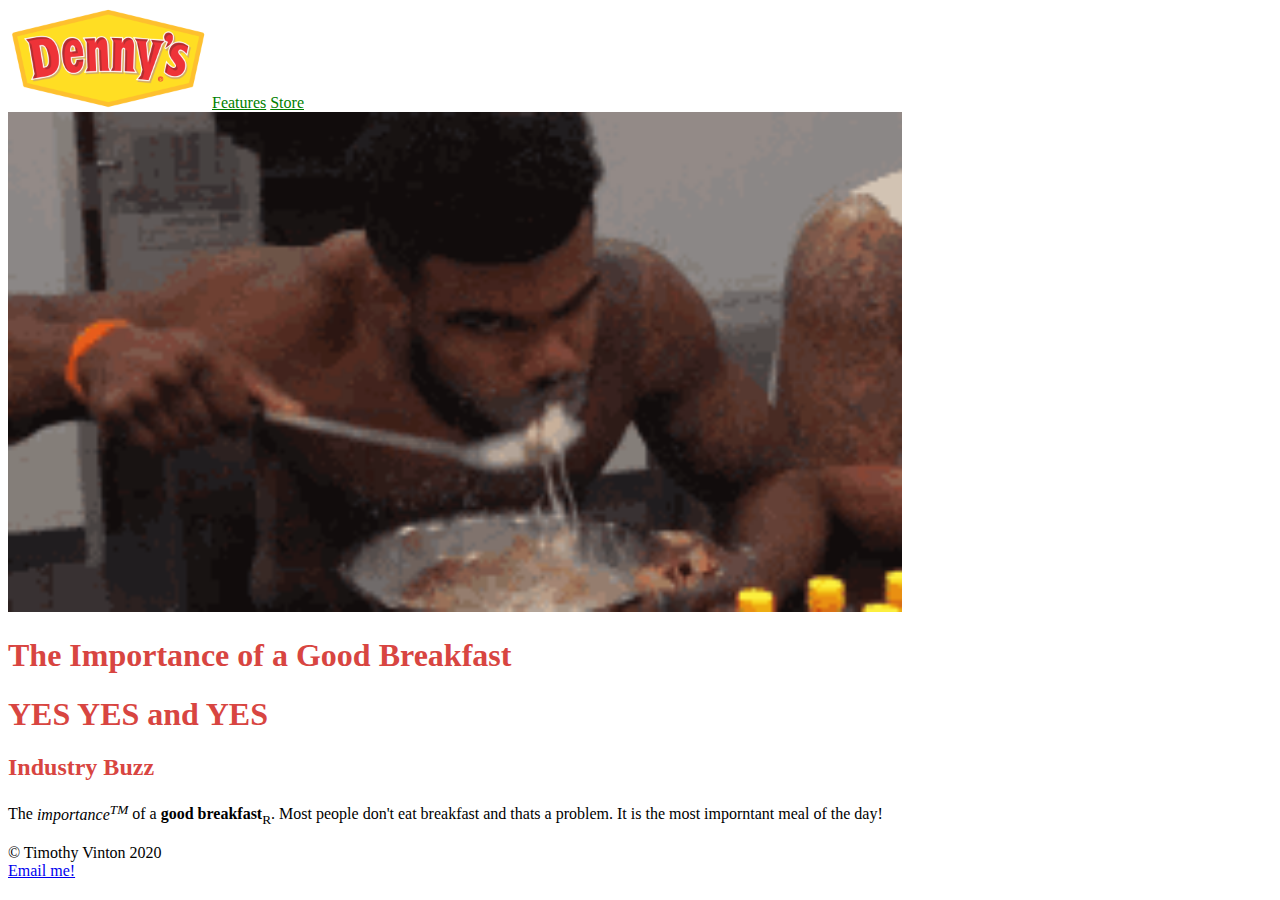
==== index.html @ 7fcc049a "made new assignment" ====
<!DOCTYPE html>
<html lang="en">
    <head>
    <meta charset="utf-8">
    <title>The Importance of a Good Breakfast</title>
    <link rel="stylesheet" type="text/css" href="css/styles.css">
</head>

<body>

    <header>
        <nav>
            <a href="index.html"><img src="images/logo.jpg" height="100" alt="logo"></a>
            <a href="features.html">Features</a>
            <a href="store.html">Store</a>
        </nav>
    </header>

    <main>
        <img src="images/eating%20breakfast.gif" height="500" alt="breakfast">
        
        <h1>The Importance of a Good Breakfast</h1>
        
        <h1>YES YES and YES</h1>
        
        <h2>Industry Buzz</h2>
     
        <p>The <em>importance<sup>TM</sup></em> of a <strong>good breakfast</strong><sub>R</sub>. Most people don't eat breakfast and thats a problem. It is the most imporntant meal of the day!</p>
    </main>

    <footer>
        &copy; Timothy Vinton 2020 <br>
        <a href="mailto:tvinton1@mail.naz.edu">Email me!</a>
    </footer>

</body></html>
---- css/styles.css ----
h1, h2 {
    color: rgb(216, 69, 65);
    font-family: fantasy;
}


nav a {
    color:green;
}



a:hover {
    color: #aaa;
}

@media screen and (max-width: 50rm) {
    header,
    main,
    footer,
    form p {
        flex-direction: column;
    }
    form input, textarea {
        margin: 2px 0;
    }
    .hero-text {
        flex:none;
    }
    form select{
        margin: 0;
    }
}
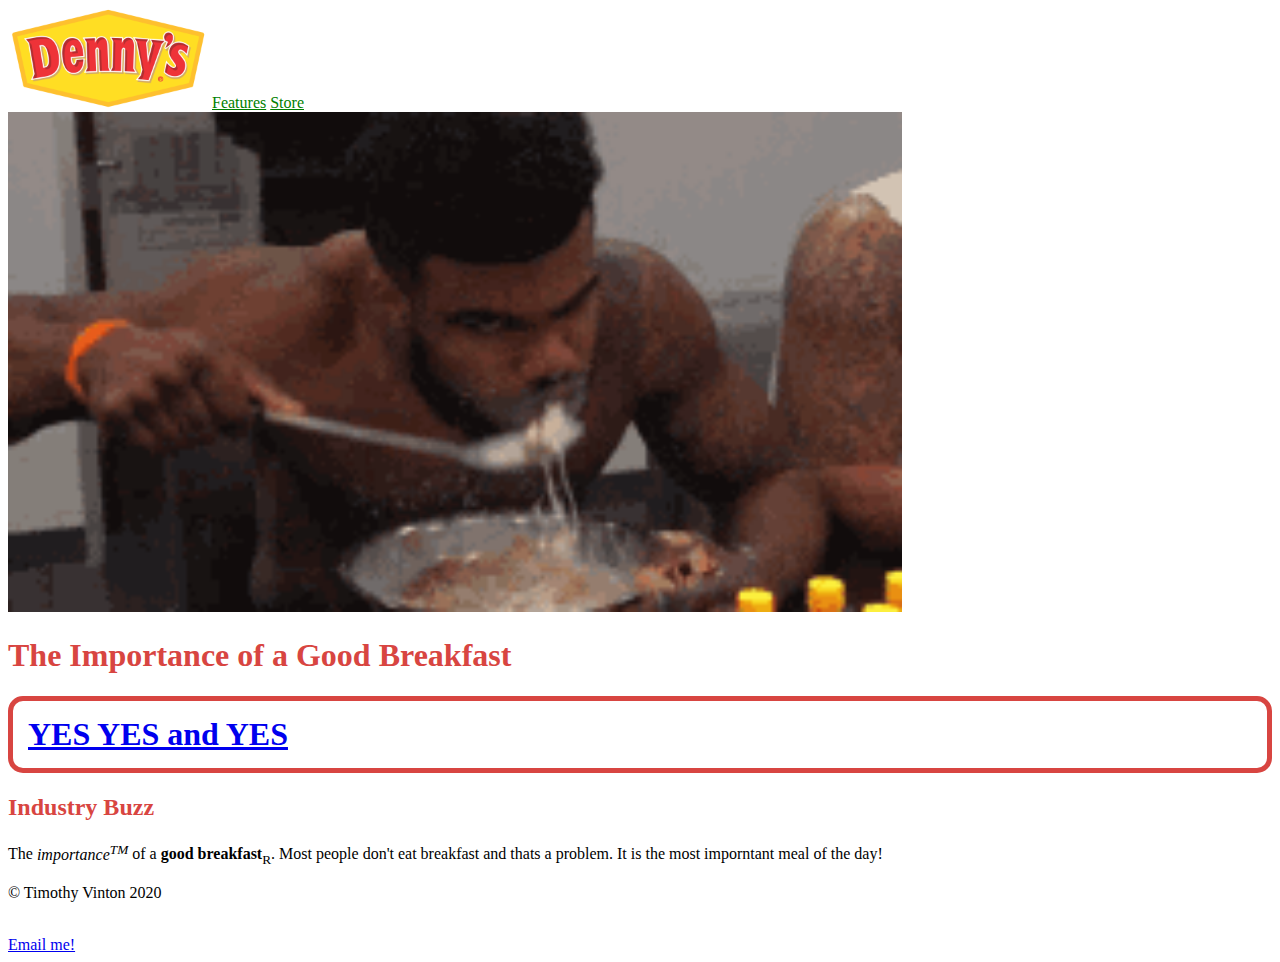
==== commit b15f3c34: "added styling" ====
--- a/index.html
+++ b/index.html
@@ -21,7 +21,7 @@
         
         <h1>The Importance of a Good Breakfast</h1>
         
-        <h1>YES YES and YES</h1>
+        <h1 class="yes"> <a href="https://www.google.com/search?q=yes+breakfast&tbm=isch&ved=2ahUKEwjci5nY1s7nAhUNO98KHcR4CtUQ2-cCegQIABAA&oq=yes+break&gs_l=img.1.0.0l2j0i8i30l2j0i24l2.2391.2391..3734...0.0..0.49.49.1......0....1..gws-wiz-img.vXuLbXA9K1Q&ei=61RFXpzqHY32_AbE8amoDQ&bih=969&biw=1019" target="_blank">YES YES and YES</a></h1>
         
         <h2>Industry Buzz</h2>
      
@@ -29,7 +29,7 @@
     </main>
 
     <footer>
-        &copy; Timothy Vinton 2020 <br>
+        <p> &copy; Timothy Vinton 2020</p> <br>
         <a href="mailto:tvinton1@mail.naz.edu">Email me!</a>
     </footer>
 
--- a/css/styles.css
+++ b/css/styles.css
@@ -8,13 +8,30 @@
     color:green;
 }
 
+#yes {
+    font-size: 2em;
+    border: 5px solid rgb(216,69,65);
+    padding-bottom: 15px;
+    padding-top: 15px;
+    padding-left: 15px;
+    border-radius: 15px;
+}
 
+
+.yes {
+    font-size: 2em;
+    border: 5px solid rgb(216,69,65);
+    padding-bottom: 15px;
+    padding-top: 15px;
+    padding-left: 15px;
+    border-radius: 15px;
+}
 
 a:hover {
     color: #aaa;
 }
 
-@media screen and (max-width: 50rm) {
+@media screen and (max-width: 50em) {
     header,
     main,
     footer,
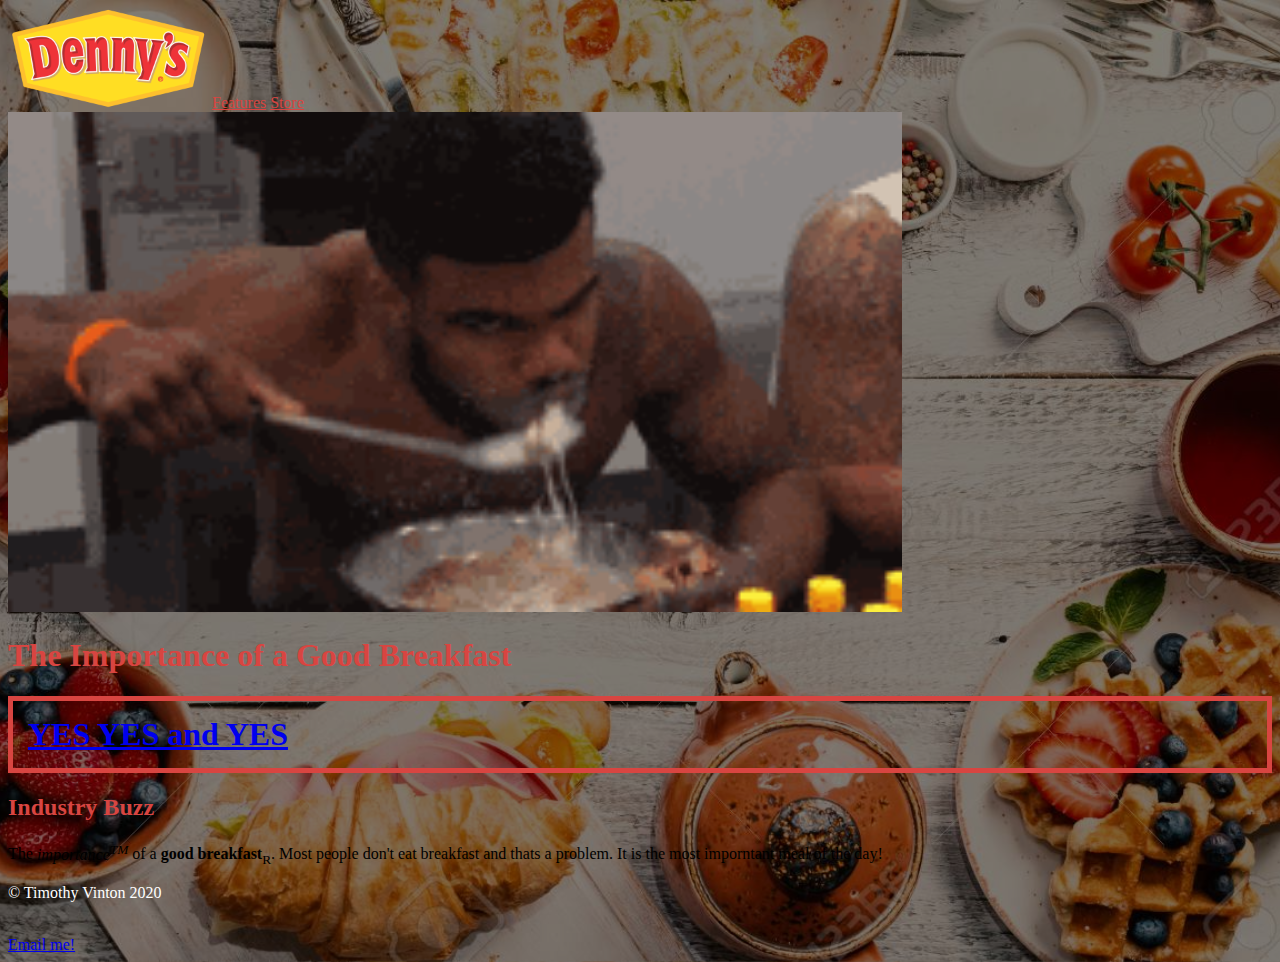
==== commit 18a881e5: "added styling" ====
--- a/index.html
+++ b/index.html
@@ -18,13 +18,13 @@
 
     <main>
         <img src="images/eating%20breakfast.gif" height="500" alt="breakfast">
-        
+
         <h1>The Importance of a Good Breakfast</h1>
-        
+
         <h1 class="yes"> <a href="https://www.google.com/search?q=yes+breakfast&tbm=isch&ved=2ahUKEwjci5nY1s7nAhUNO98KHcR4CtUQ2-cCegQIABAA&oq=yes+break&gs_l=img.1.0.0l2j0i8i30l2j0i24l2.2391.2391..3734...0.0..0.49.49.1......0....1..gws-wiz-img.vXuLbXA9K1Q&ei=61RFXpzqHY32_AbE8amoDQ&bih=969&biw=1019" target="_blank">YES YES and YES</a></h1>
-        
+
         <h2>Industry Buzz</h2>
-     
+
         <p>The <em>importance<sup>TM</sup></em> of a <strong>good breakfast</strong><sub>R</sub>. Most people don't eat breakfast and thats a problem. It is the most imporntant meal of the day!</p>
     </main>
 
--- a/css/styles.css
+++ b/css/styles.css
@@ -1,50 +1,85 @@
-h1, h2 {
+html {
+    box-sizing: border-box;
+    margin: 0;
+}
+
+body {
+    background-image: linear-gradient(rgba(0, 0, 0, 0.5), rgba(0, 0, 0, 0.5)), url("../images/table.jpg");
+    background-size: cover;
+    background-position: center;
+    min-height: 100vh;
+
+
+
+}
+
+h1,
+h2 {
     color: rgb(216, 69, 65);
     font-family: fantasy;
 }
 
 
 nav a {
-    color:green;
+    color: rgb(216, 69, 65);
 }
 
 #yes {
     font-size: 2em;
-    border: 5px solid rgb(216,69,65);
-    padding-bottom: 15px;
-    padding-top: 15px;
-    padding-left: 15px;
-    border-radius: 15px;
+    border: 5px solid rgb(216, 69, 65);
+    padding: 15px;
 }
 
 
 .yes {
     font-size: 2em;
-    border: 5px solid rgb(216,69,65);
-    padding-bottom: 15px;
-    padding-top: 15px;
-    padding-left: 15px;
-    border-radius: 15px;
+    border: 5px solid rgb(216, 69, 65);
+    padding: 15px;
 }
 
 a:hover {
-    color: #aaa;
+    color: red;
+}
+
+.item {
+
+    color: white;
+
+    border-width: medium;
+    border-style: solid;
+    border-color: rgb(216, 69, 65);
+
+    width: 150px;
+    height: auto;
+}
+
+ol li {
+    color: white;
+}
+
+footer {
+    color: white;
 }
 
 @media screen and (max-width: 50em) {
+
     header,
     main,
     footer,
     form p {
         flex-direction: column;
     }
-    form input, textarea {
+
+    form input,
+    textarea {
         margin: 2px 0;
     }
+
     .hero-text {
-        flex:none;
+        flex: none;
     }
-    form select{
+
+    form select {
         margin: 0;
     }
-}+}
